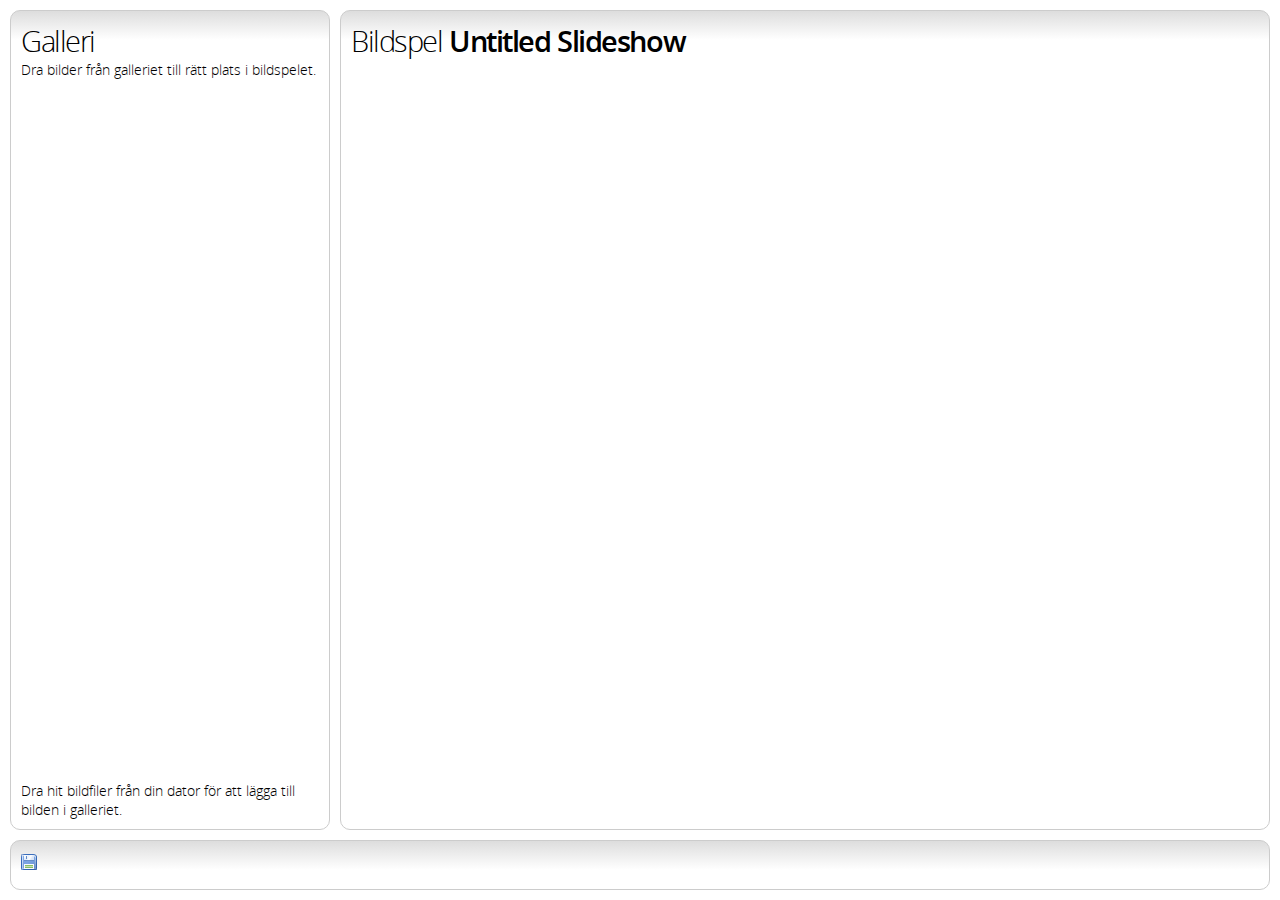
==== client/index.html @ de8178ce "Reorganized folder structure. Also updated server.js to use the node-static module found at https://" ====
<!DOCTYPE html>
<html lang="en" manifest="cache.manifest">
	<head>
		<!-- HTML5: Markup (meta, doctype) -->
		<meta charset="UTF-8">
		<meta http-equiv="X-UA-Compatible" content="IE=edge,chrome=1" />
		<link rel="shortcut icon" href="/favicon.ico" />
		<link rel="stylesheet" href="design/style-core.css" charset="UTF-8">
		<script src="utils.js"></script>
		<script src="designer.js"></script>
		<script src="viewer-canvastools.js"></script>
		<script src="viewer.js"></script>
		<script src="imagecollection.js"></script>
		<script src="socket.io.js"></script>
		<script src="index.js"></script>
		<title>Slide Show</title>
	</head>
	<body class="mode-designer">
		<div id="designer">
			<div class="panelcontainer panelcontainer-rows" id="panelcontainer-designmode">
				<div class="panel panel-workarea">
					<h1>Bildspel <strong id="designer-title"></strong></h1>
					<div id="designer-images" class="slides"></div>
					<div style="clear: both"></div>
				</div>
				<div class="panel panel-toolbar panel-bottom" id="designer-buttons">
					<button type="button" class="save" id="designer-save-button"></button>
					<span id="slideshowList"></span>
				</div>
				<div class="panel panel-toolbar panel-left">
					<div class="flexpanel-container">
						<div class="flexpanel-top">
							<h1>Galleri</h1>
							<p>
								Dra bilder från galleriet till rätt plats i bildspelet.
							</p>
						</div>
						<div class="flexpanel-center">
							<div id="designer-availableimages" class="slides"></div>
						</div>
						<div class="flexpanel-bottom">
							<div id="designer-gallery-droparea">
								Dra hit bildfiler från din dator för att lägga till bilden i galleriet.
							</div>
						</div>
					</div>
				</div>
			</div>
		</div>
		<div id="viewer">
			<div class="panelcontainer panelcontainer-rows" id="panelcontainer-viewer">
				<div class="panel panel-workarea" style="overflow:hidden">
					<div>
						<!-- HTML5: Markup (header, article, nav, section, footer) -->
						<header>
							<h1>Visningsläge</h1>
						</header>
						<article>
							<nav>
								<p>
									<a href="javascript:void(0)" id="viewer-prev-button">Previous</a>
								</p>
							</nav>
							<section id="boink">
								<div id="viewer-slide-container" style="width: 1000px; height: 1000px; position: relative;"></div>
							</section>
							<nav>
								<p>
									<a href="javascript:void(0)" id="viewer-next-button">Next</a>
								</p>
							</nav>
						</article>
						<footer>
							<nav>
								<p>
									<a href="javascript:void(0)" id="viewer-close-button">Stäng</a>
								</p>
							</nav>
							<nav id="viewer-annotations-buttons"></nav>
						</footer>
					</div>
				</div>
			</div>
			<audio id="viewer-slidechangeaudio">
				<source src="24629__anamorphosis__gmb-kantilan-9.aac" />
				<source src="24629__anamorphosis__gmb-kantilan-9.oga" />
			</audio>
		</div>
	</body>
</html>
---- client/design/style-core.css ----
/*
 * CSS3: CSS Fonts Module Level 3
 *
 * UI font.
 *
 * Usage:
 * font-family: "Open Sans", sans-serif;
 */
@import url(style-font.css);
/*@import url(http://fonts.googleapis.com/css?family=Open+Sans:400,300,600,700);*/
/*
 * CSS3: CSS Fonts Module Level 3
 *
 * Stamp fonts. Font weight is 400 (or 700 in two cases).
 *
 * Usage:
 * font-family: 'Permanent Marker', cursive;
 * font-family: 'Corben', cursive;
 * font-family: 'Shadows Into Light', cursive;
 * font-family: 'UnifrakturCook', cursive;
 * font-family: 'Rock Salt', cursive;
 * font-family: 'Chewy', cursive;
 * font-family: 'Special Elite', cursive;
 * font-family: 'UnifrakturMaguntia', cursive;
 * font-family: 'Black Ops One', cursive;
 * font-family: 'Sancreek', cursive;
 */
/*@import url(http://fonts.googleapis.com/css?family=Permanent+Marker|Corben:700|Shadows+Into+Light|UnifrakturCook:700|Rock+Salt|Chewy|Special+Elite|UnifrakturMaguntia|Black+Ops+One|Sancreek);*/
@import url(style-panel.css);
@import url(designer.css);
@import url(viewer.css);
* {
	font-weight: normal;
}
body {
	font-family: SlideshowNormal, sans-serif;
	font-weight: normal;
	margin: 0;
	padding: 0;
	height: 100%;
	overflow: hidden;
	font-size: 0.9em;
}
body > div {
	display: none;
}
body.mode-viewer div#viewer, body.mode-designer div#designer {
	display: block;
}
p, figure {
	margin: 0;
	padding: 0;
}
h1 {
	font-size: 2em;
	font-weight: normal;
letter-spacing: -0.05em;
	margin: 0;
	padding: 0;
}
h1 strong {
	font-family: SlideshowStrong;
	font-weight: normal;
}
.slides div.sep, .slides div.image {
	height: 250px;
	display: block;
	float: left;
	margin: 10px;
}
.slides div.sep {
	width: 30px;
	border: 1px dashed #aaa;
	background-color: #eee;
	border-radius: 10px;
}
/*
 * Special separator design if no slides have been added.
 */
.slides div.sep:only-child {
	width: 100px;
}
.slides div.image {
	width: 250px;
	border: 1px solid #aaa;
	background-color: #eee;
	position: relative; /* relative positioning to allow absolute positioning of delete buttons. */
	/*
	 * CSS Image Values and Replaced Content Module Level 3
	 */
	background-image: -moz-radial-gradient(rgba(0,0,0,0.6), transparent);
	background-image: -webkit-radial-gradient(rgba(0,0,0,0.6), transparent);
	/*
	 * CSS Backgrounds and Borders Module Level 3
	 */
	border-radius: 10px;
	box-shadow: 5px 5px 5px -5px rgba(0, 0, 0, 0.5);
	background-repeat: no-repeat;
	background-position: center center;
}
.slides figure {
	/*
	 * CSS3: Flexible Box Layout Module
	 */
	-moz-box-align: center;
	-webkit-box-align: center;
	-moz-box-orient: vertical;
	-webkit-box-orient: vertical;
	display: -moz-box;
	display: -webkit-box;
	height: 100%;
	width: 100%;
}
.slides figure div {
	/*
	 * CSS3: Flexible Box Layout Module
	 */
	-moz-box-align: center;
	-webkit-box-align: center;
	-moz-box-flex: 1;
	-webkit-box-flex: 1;
	display: -moz-box;
	display: -webkit-box;
}
.slides figure img {
	border: 1px solid #777;
	vertical-align: middle;
}
.slides figcaption {
	/*
	 * CSS3: Flexible Box Layout Module
	 */
	-moz-box-flex: 0;
	-webkit-box-flex: 0;
	font-size: 0.9em;
	color: rgba(0, 0, 0, 0.5);
	margin: 0.5em 0;
}
.slides div.image:nth-child(4n+1) {
	background-color: #ccc;
}
.slides div.sep {
	/*
	 * CSS Transitions Module Level 3
	 */
	-moz-transition: background-color 0.5s linear;
	-webkit-transition: background-color 0.5s linear;
}
.slides div.sep.drag-over {
	background-color: blue;
}
button {
	display: inline-block;
	background-repeat: no-repeat;
	height: 16px;
	width: 16px;
	border: none;
	background-color: transparent;
	vertical-align: bottom;
}
button.delete {
	background-image: url("delete.png");
	position: absolute;
	top: 2px;
	right: 2px;
}
button.fullsize {
	background-image: url("photo.png");
}
button.save {
	background-image: url("disk.png");
}

a {
	text-decoration: none;
	color: #00f;
}
a.dimmed {
	color: #88d;
}
a > span {
	position: relative;
}
a > span > span {
	position: absolute;
	top: -3em;
	left: 50%;
	width: 50em;
	margin-left: -25em;
	font-size: 80%;
	display: none;
	text-align: center;

}
a > span > span > span {
	/*
	 * CSS3: CSS Backgrounds and Borders Module Level 3
	 */
    -moz-border-image: url("tooltip-border.png") 5 5 10 5 repeat;
    -webkit-border-image: url("tooltip-border.png") 5 5 10 5 stretch;
    
	text-decoration: none;
	color: #807d66;
    border-width: 5px 5px 10px 5px;
    padding: 2px 5px;
}
a:hover > span > span {
	display: block;
	-moz-animation: tooltip 1.25s;
	-webkit-animation: tooltip 1.25s;
}

/*
 * CSS Animations Module Level 3
 */
@-moz-keyframes tooltip {
	0% {
		opacity: 0.0;
	}
	80% {
		opacity: 0.0;
		top: -2.5em;
	}
	100% {
		opacity: 1.0;
	}
}
@-webkit-keyframes tooltip {
	0% {
		opacity: 0.0;
	}
	80% {
		opacity: 0.0;
		top: -2.5em;
	}
	100% {
		opacity: 1.0;
	}
}
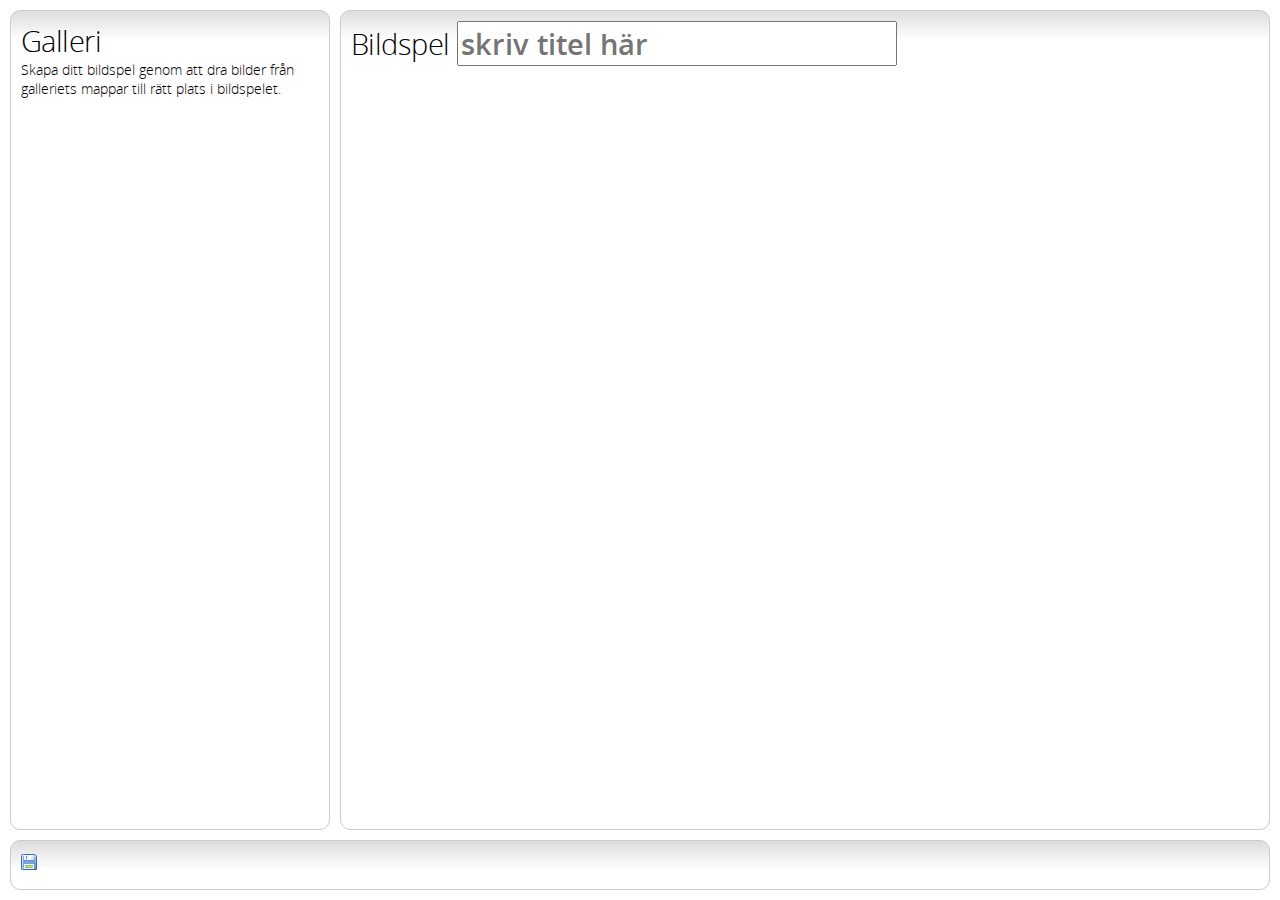
==== commit 539608ac: "Simple folder support for slide gallery (including "accordion panels"). Basic slide show title suppo" ====
--- a/client/index.html
+++ b/client/index.html
@@ -1,5 +1,6 @@
 <!DOCTYPE html>
-<html lang="en" manifest="cache.manifest">
+<!-- <html lang="en" manifest="cache.manifest"> -->
+<html lang="en">
 	<head>
 		<!-- HTML5: Markup (meta, doctype) -->
 		<meta charset="UTF-8">
@@ -19,7 +20,7 @@
 		<div id="designer">
 			<div class="panelcontainer panelcontainer-rows" id="panelcontainer-designmode">
 				<div class="panel panel-workarea">
-					<h1>Bildspel <strong id="designer-title"></strong></h1>
+					<h1>Bildspel <input id="designer-title" placeholder="skriv titel här"></input></h1>
 					<div id="designer-images" class="slides"></div>
 					<div style="clear: both"></div>
 				</div>
@@ -28,20 +29,12 @@
 					<span id="slideshowList"></span>
 				</div>
 				<div class="panel panel-toolbar panel-left">
-					<div class="flexpanel-container">
-						<div class="flexpanel-top">
+ 					<div class="accordion" id="designer-availableimages">
+						<div class="accordion-title">
 							<h1>Galleri</h1>
 							<p>
-								Dra bilder från galleriet till rätt plats i bildspelet.
+								Skapa ditt bildspel genom att dra bilder från galleriets mappar till rätt plats i bildspelet. 
 							</p>
-						</div>
-						<div class="flexpanel-center">
-							<div id="designer-availableimages" class="slides"></div>
-						</div>
-						<div class="flexpanel-bottom">
-							<div id="designer-gallery-droparea">
-								Dra hit bildfiler från din dator för att lägga till bilden i galleriet.
-							</div>
 						</div>
 					</div>
 				</div>
--- a/client/design/style-core.css
+++ b/client/design/style-core.css
@@ -1,5 +1,5 @@
 /*
- * CSS3: CSS Fonts Module Level 3
+ * CSS3: CSS Fonts
  *
  * UI font.
  *
@@ -9,7 +9,7 @@
 @import url(style-font.css);
 /*@import url(http://fonts.googleapis.com/css?family=Open+Sans:400,300,600,700);*/
 /*
- * CSS3: CSS Fonts Module Level 3
+ * CSS3: CSS Fonts
  *
  * Stamp fonts. Font weight is 400 (or 700 in two cases).
  *
@@ -29,6 +29,7 @@
 @import url(style-panel.css);
 @import url(designer.css);
 @import url(viewer.css);
+@import url(accordion.css);
 * {
 	font-weight: normal;
 }
@@ -54,20 +55,25 @@
 h1 {
 	font-size: 2em;
 	font-weight: normal;
-letter-spacing: -0.05em;
+	letter-spacing: -0.02em;
 	margin: 0;
 	padding: 0;
 }
-h1 strong {
+h1 input {
 	font-family: SlideshowStrong;
 	font-weight: normal;
+	font-size: 1em;
+	width: 15em;
+}
+div[draggable] {
+	cursor: move;
 }
 .slides div.sep, .slides div.image {
 	height: 250px;
 	display: block;
-	float: left;
 	margin: 10px;
 }
+
 .slides div.sep {
 	width: 30px;
 	border: 1px dashed #aaa;
@@ -86,12 +92,12 @@
 	background-color: #eee;
 	position: relative; /* relative positioning to allow absolute positioning of delete buttons. */
 	/*
-	 * CSS Image Values and Replaced Content Module Level 3
+	 * CSS Image Values and Replaced Content
 	 */
 	background-image: -moz-radial-gradient(rgba(0,0,0,0.6), transparent);
 	background-image: -webkit-radial-gradient(rgba(0,0,0,0.6), transparent);
 	/*
-	 * CSS Backgrounds and Borders Module Level 3
+	 * CSS Backgrounds and Borders
 	 */
 	border-radius: 10px;
 	box-shadow: 5px 5px 5px -5px rgba(0, 0, 0, 0.5);
@@ -100,7 +106,7 @@
 }
 .slides figure {
 	/*
-	 * CSS3: Flexible Box Layout Module
+	 * CSS3: Flexible Box Layout
 	 */
 	-moz-box-align: center;
 	-webkit-box-align: center;
@@ -113,7 +119,7 @@
 }
 .slides figure div {
 	/*
-	 * CSS3: Flexible Box Layout Module
+	 * CSS3: Flexible Box Layout
 	 */
 	-moz-box-align: center;
 	-webkit-box-align: center;
@@ -128,7 +134,7 @@
 }
 .slides figcaption {
 	/*
-	 * CSS3: Flexible Box Layout Module
+	 * CSS3: Flexible Box Layout
 	 */
 	-moz-box-flex: 0;
 	-webkit-box-flex: 0;
@@ -141,7 +147,7 @@
 }
 .slides div.sep {
 	/*
-	 * CSS Transitions Module Level 3
+	 * CSS Transitions
 	 */
 	-moz-transition: background-color 0.5s linear;
 	-webkit-transition: background-color 0.5s linear;
@@ -194,7 +200,7 @@
 }
 a > span > span > span {
 	/*
-	 * CSS3: CSS Backgrounds and Borders Module Level 3
+	 * CSS3: CSS Backgrounds and Borders
 	 */
     -moz-border-image: url("tooltip-border.png") 5 5 10 5 repeat;
     -webkit-border-image: url("tooltip-border.png") 5 5 10 5 stretch;
@@ -211,7 +217,7 @@
 }
 
 /*
- * CSS Animations Module Level 3
+ * CSS Animations
  */
 @-moz-keyframes tooltip {
 	0% {
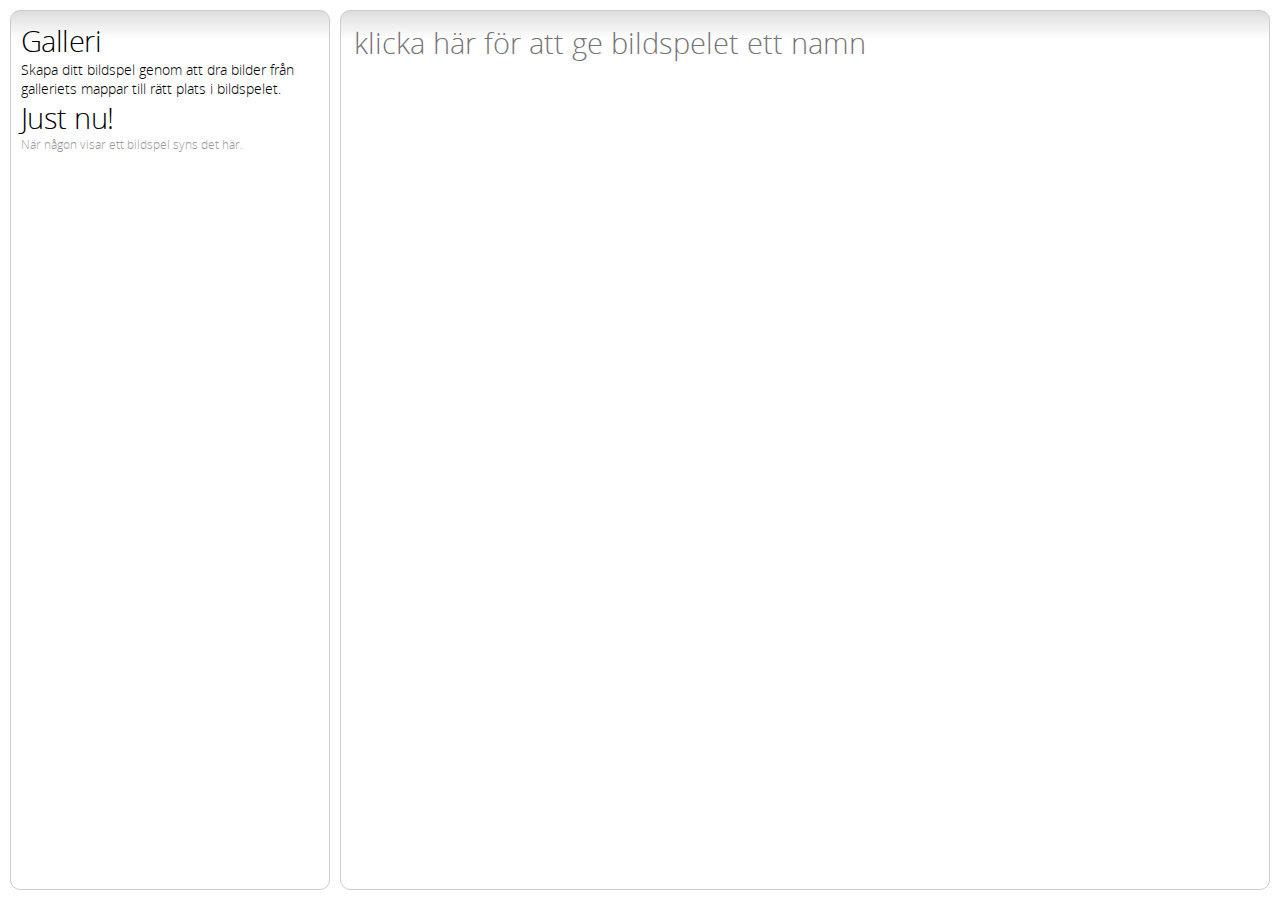
==== commit dc24122a: "Auto-save feature. Removed the (now unused) bottom panel. Display different information based on the" ====
--- a/client/index.html
+++ b/client/index.html
@@ -7,34 +7,38 @@
 		<meta http-equiv="X-UA-Compatible" content="IE=edge,chrome=1" />
 		<link rel="shortcut icon" href="/favicon.ico" />
 		<link rel="stylesheet" href="design/style-core.css" charset="UTF-8">
-		<script src="utils.js"></script>
-		<script src="designer.js"></script>
-		<script src="viewer-canvastools.js"></script>
-		<script src="viewer.js"></script>
-		<script src="imagecollection.js"></script>
-		<script src="socket.io.js"></script>
-		<script src="index.js"></script>
+		<script src="utils.js" charset="utf-8"></script>
+		<script src="designer.js" charset="utf-8"></script>
+		<script src="viewer-canvastools.js" charset="utf-8"></script>
+		<script src="viewer.js" charset="utf-8"></script>
+		<script src="imagecollection.js" charset="utf-8"></script>
+		<script src="socket.io.js" charset="utf-8"></script>
+		<script src="index.js" charset="utf-8"></script>
 		<title>Slide Show</title>
 	</head>
 	<body class="mode-designer">
 		<div id="designer">
 			<div class="panelcontainer panelcontainer-rows" id="panelcontainer-designmode">
 				<div class="panel panel-workarea">
-					<h1>Bildspel <input id="designer-title" placeholder="skriv titel här"></input></h1>
+					<h1><input id="designer-title" placeholder="klicka här för att ge bildspelet ett namn" pattern="^[a-zA-Z\s]*$"></input></h1>
 					<div id="designer-images" class="slides"></div>
 					<div style="clear: both"></div>
 				</div>
-				<div class="panel panel-toolbar panel-bottom" id="designer-buttons">
-					<button type="button" class="save" id="designer-save-button"></button>
-					<span id="slideshowList"></span>
-				</div>
 				<div class="panel panel-toolbar panel-left">
- 					<div class="accordion" id="designer-availableimages">
-						<div class="accordion-title">
+ 					<div class="accordion">
+						<div class="accordion-title" id="designer-gallery-header">
 							<h1>Galleri</h1>
 							<p>
 								Skapa ditt bildspel genom att dra bilder från galleriets mappar till rätt plats i bildspelet. 
 							</p>
+						</div>
+						<div class="accordion-title">
+							<h1>Just nu!</h1>
+							<div id="current-slideshows">
+								<p>Bildspel som visas just nu:</p>
+								<p id="slideshow-list">När någon visar ett bildspel syns det här.</p>
+								<footer>Klicka på bildspelen för att titta. Den som startat bildspelet styr vilken bild som visas.</footer>
+							</div>
 						</div>
 					</div>
 				</div>
--- a/client/design/style-core.css
+++ b/client/design/style-core.css
@@ -60,10 +60,17 @@
 	padding: 0;
 }
 h1 input {
-	font-family: SlideshowStrong;
+	font-family: SlideshowNormal;
 	font-weight: normal;
 	font-size: 1em;
-	width: 15em;
+	border: 1px solid transparent;
+	background-color: transparent;
+	width: 100%;
+}
+h1 input:hover,
+h1 input:focus {
+	border: 1px solid #ccc;
+	background-color: rgba(100%, 100%, 100%, 0.5);
 }
 div[draggable] {
 	cursor: move;
@@ -216,6 +223,44 @@
 	-webkit-animation: tooltip 1.25s;
 }
 
+#current-slideshows {
+	margin: 0;
+	padding: 0;
+}
+#current-slideshows a {
+	display: block;
+	padding: 0.5em 0;
+}
+/*
+#current-slideshows:not(:empty)::before {
+	content: "Bildspel som visas just nu:";
+}
+#current-slideshows:not(:empty)::after {
+	content: "Klicka på bildspelen för att titta. Den som startat bildspelet styr vilken bild som visas.";
+}
+#current-slideshows:empty::after {
+	content: "När någon visar ett bildspel syns det här.";
+}
+*/
+#current-slideshows p:first-child:nth-last-child(3) {
+	
+}
+#current-slideshows p#slideshow-list,
+#current-slideshows footer {
+	font-size: 0.8em;
+	color: #999;
+}
+#current-slideshows p:first-child:nth-last-child(3),
+#current-slideshows p#slideshow-list,
+#current-slideshows footer {
+	display: none;
+}
+#current-slideshows p:first-child,
+#current-slideshows p#slideshow-list:nth-last-child(2),
+#current-slideshows a+footer {
+	display: block;
+}
+
 /*
  * CSS Animations
  */
